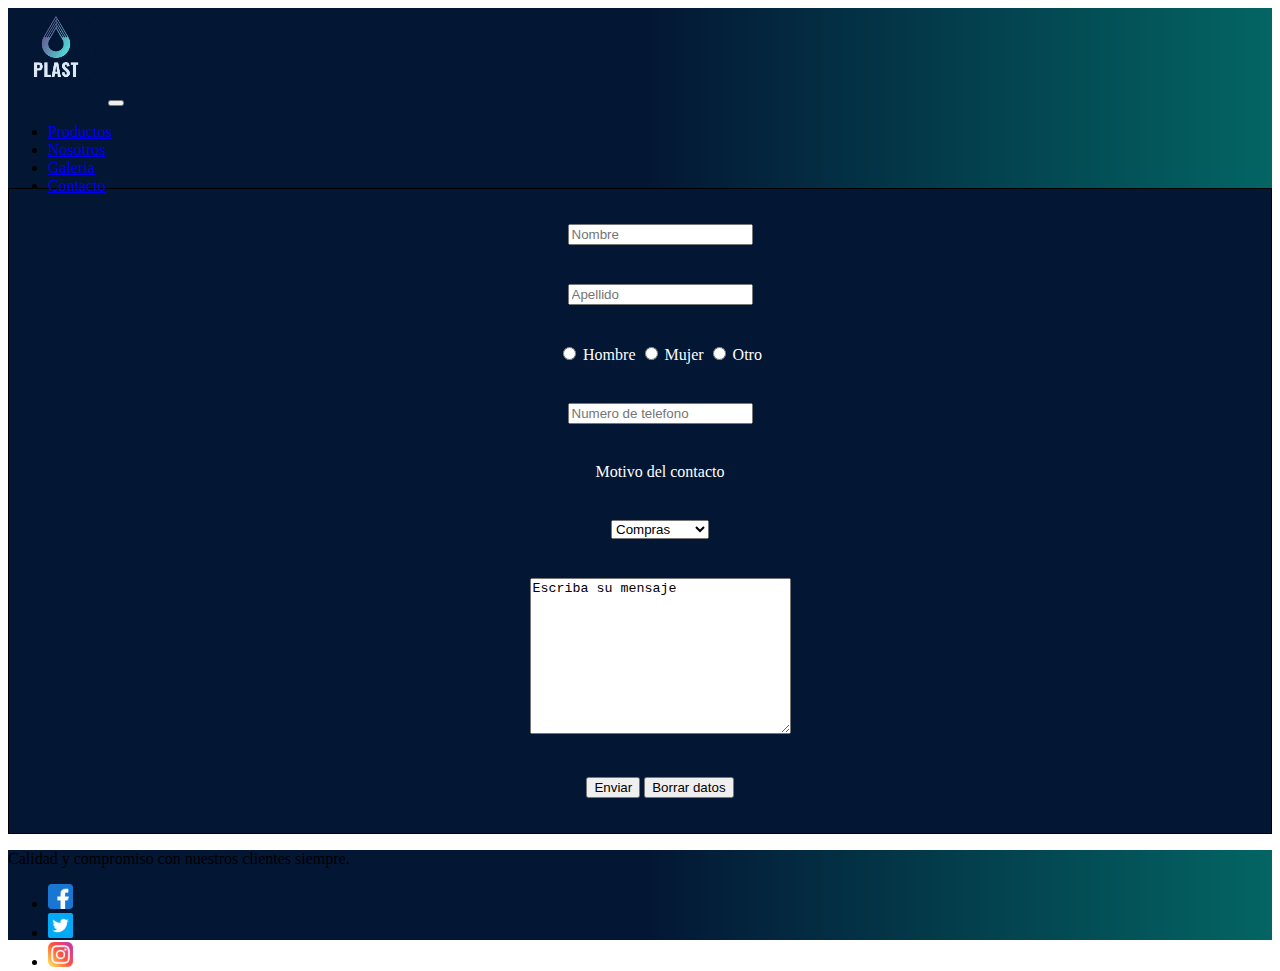
==== Paginas/contacto.html @ 0cef34c6 "Adicion de SASS" ====
<!DOCTYPE html>
<html lang="es">
<head>
    <meta charset="UTF-8">
    <meta http-equiv="X-UA-Compatible" content="IE=edge">
    <meta name="viewport" content="width=device-width, initial-scale=1.0">
    <link href="https://cdn.jsdelivr.net/npm/bootstrap@5.2.0/dist/css/bootstrap.min.css" rel="stylesheet" integrity="sha384-gH2yIJqKdNHPEq0n4Mqa/HGKIhSkIHeL5AyhkYV8i59U5AR6csBvApHHNl/vI1Bx" crossorigin="anonymous">
    <link rel="stylesheet" href="../Styles/styles.css">
    <title>Contacto - PLAST</title>
    <link rel="icon" type="image/x-icon" href="../Imagenes/Logo.jpg">
</head>
<body>
    <div class="main__body ">
        <header class="site-header  header__main d-flex flex-row justify-content-around">
            <nav class="navbar navbar-expand-lg navbar-dark ">
                <div class="container-fluid ">
                  <a class="navbar-brand" href="../index.html"><img src="../Imagenes/Logo.jpg" alt="Logo Plast"  height="95px"></a>
                  <button class="navbar-toggler" type="button" data-bs-toggle="collapse" data-bs-target="#navbarSupportedContent" aria-controls="navbarSupportedContent" aria-expanded="false" aria-label="Toggle navigation">
                    <span class="navbar-toggler-icon"></span>
                  </button>
                  <div class="collapse navbar-collapse" id="navbarSupportedContent">
                    <ul class="navbar-nav me-auto mb-2 mb-lg-0 d-flex flex-row justify-content-around">
                      <li class="nav-item">
                        <a class="nav-link" href="productos.html">Productos</a>
                      </li>
                      <li class="nav-item">
                        <a class="nav-link" href="sobreNosotros.html">Nosotros</a>
                      </li>
                      <li class="nav-item">
                        <a class="nav-link" href="galeria.html">Galeria</a>
                      </li>
                      <li class="nav-item">
                        <a class="nav-link" href="contacto.html">Contacto</a>
                      </li>
                    </ul>
                  </div>
                </div>
              </nav>
        </header>
        <main>
            <div class="formulario">
    
     
                <form>
                    <ul class="contacto__list">
                      
                        <li>
                            <input id="nombre" type="text" placeholder="Nombre" class="text__fill">
                        </li>
                        <li>
                            <input id="apellido" type="text" placeholder="Apellido" class="text__fill">
                        </li>
                        <li>
                            <input name="genero" type="radio">
                            <span>Hombre</span>
                            <input name="genero" type="radio">
                            <span>Mujer</span>
                            <input name="genero" type="radio">
                            <span>Otro</span>       
                        </li>
                        <li>
                            <input id="telefono" type="number" placeholder="Numero de telefono" class="text__fill">
                        </li>
                        <li>
                            <label>Motivo del contacto</label>
                        </li>
                        <li>
                            <select>
                            <option>Compras</option>
                            <option>Proovedores</option>
                            <option>Consultas</option>
                            <option>Otro</option>
                            </select>
                        </li>
                        <li>
                            <textarea name="Mensaje" id="mensaje" cols="30" rows="10" class="text__fill">Escriba su mensaje</textarea>
                        </li>
                        <li>
                            <input type="submit" value="Enviar">
                            <input type="Reset" value="Borrar datos">
                        </li>
                    </ul>
                </form>
            </div>
        </main>
        
        <footer class="site-footer text-white text-center d-flex flex-row footer__main">
            <p class="d-none d-sm-block col-sm-8 col-md-8 col-lg-10 col-xl-10 d-flex justify-content-center text-center text__foot">Calidad y compromiso con nuestros clientes siempre.</p>
            <ul class="nav d-flex justify-content-around col-12 col-sm-4 col-md-4 col-lg-2 col-xl-2 foot__links">
                <li class="nav-item">
                    <a href="http://www.facebook.com"><img src="../Imagenes/facebook (2).png" alt="acceso a facebook" height=25px width="25px"></a>
                </li>
                <li class="nav-item">
                    <a href="http://www.twitter.com"><img src="../Imagenes/twitter.png" height=25px width="25px"></a>
                </li>
                <li class="nav-item">
                    <a href="http://www.instagram.com"><img src="../Imagenes/instagram.png" alt="Acceso a Instagram" height=25px width="25px"></a>
                </li>
              </ul>
        </footer>
    </div>
    </body>
<script src="https://cdn.jsdelivr.net/npm/bootstrap@5.2.0/dist/js/bootstrap.bundle.min.js" integrity="sha384-A3rJD856KowSb7dwlZdYEkO39Gagi7vIsF0jrRAoQmDKKtQBHUuLZ9AsSv4jD4Xa" crossorigin="anonymous"></script>
</body>
</html>
---- Styles/styles.css ----
.footer__main {
  background-image: linear-gradient(to right, #031634, #031634, #036564);
  height: 10vh;
  align-items: center;
}

.text__foot {
  display: flex;
}

.foot__links {
  align-items: center;
}

.header__main {
  background-image: linear-gradient(to right, #031634, #031634, #036564);
  height: 20vh;
  min-height: 150px;
}

html {
  height: 100%;
}

.main__body {
  min-height: 100vh;
  width: 100%;
}

.car__parent {
  height: 70vh;
  background-color: #031634;
}

.car__img {
  max-height: 70vh;
  width: 100%;
  -o-object-fit: contain;
     object-fit: contain;
}

.index__subtitle {
  color: white;
  position: absolute;
  top: 53vh;
  left: 15vw;
  background-color: #031634;
  border: #036564 solid 2px;
  border-radius: 7px;
  width: 160px;
  text-align: center;
}

.index__map {
  position: absolute;
  top: 59vh;
  left: 5px;
  width: 50vw;
  max-width: 500px;
  height: 30vh;
}

@media screen and (min-width: 1200px) {
  .index__subtitle {
    left: 150px;
  }
}
@media screen and (max-width: 1200px) {
  .car__img {
    height: 70vh;
  }
}
@media screen and (max-width: 600px) {
  .index__subtitle {
    left: 0;
  }
}
.mini__img {
  border: solid 2px black;
}

.mini__img:hover {
  transition: border-color 0.5s;
  border: solid 4px #036564;
}

.cover {
  padding: 0 1.5rem;
}

.bg__image {
  background-image: url("https://img.freepik.com/free-photo/agricultural-silos-building-exterior_146671-19102.jpg?w=1380&t=st=1661320340~exp=1661320940~hmac=7c183ef432c9a3654e3fad2a6aba1af4328d4190f410219e79bd47b0a6d1ccd7");
  height: 70vh;
}

.mask {
  background-color: rgba(0, 0, 0, 0.6);
}

.sobrenosotros__mask {
  height: 70vh;
  display: flex;
  flex-direction: column;
}

.sobrenosotros__text {
  color: rgb(167, 30, 30);
}

.formulario {
  display: flex;
  flex-direction: column;
  text-align: center;
  align-items: center;
  background-color: #031634;
  border: black solid 1px;
}

.contacto__list {
  display: flex;
  height: 68vh;
  flex-direction: column;
  text-align: center;
  justify-content: space-around;
  list-style-type: none;
  color: white;
}

@media screen and (max-width: 600px) {
  .formulario {
    height: 80vh;
    justify-content: flex-end;
    overflow: scroll;
  }
}/*# sourceMappingURL=styles.css.map */
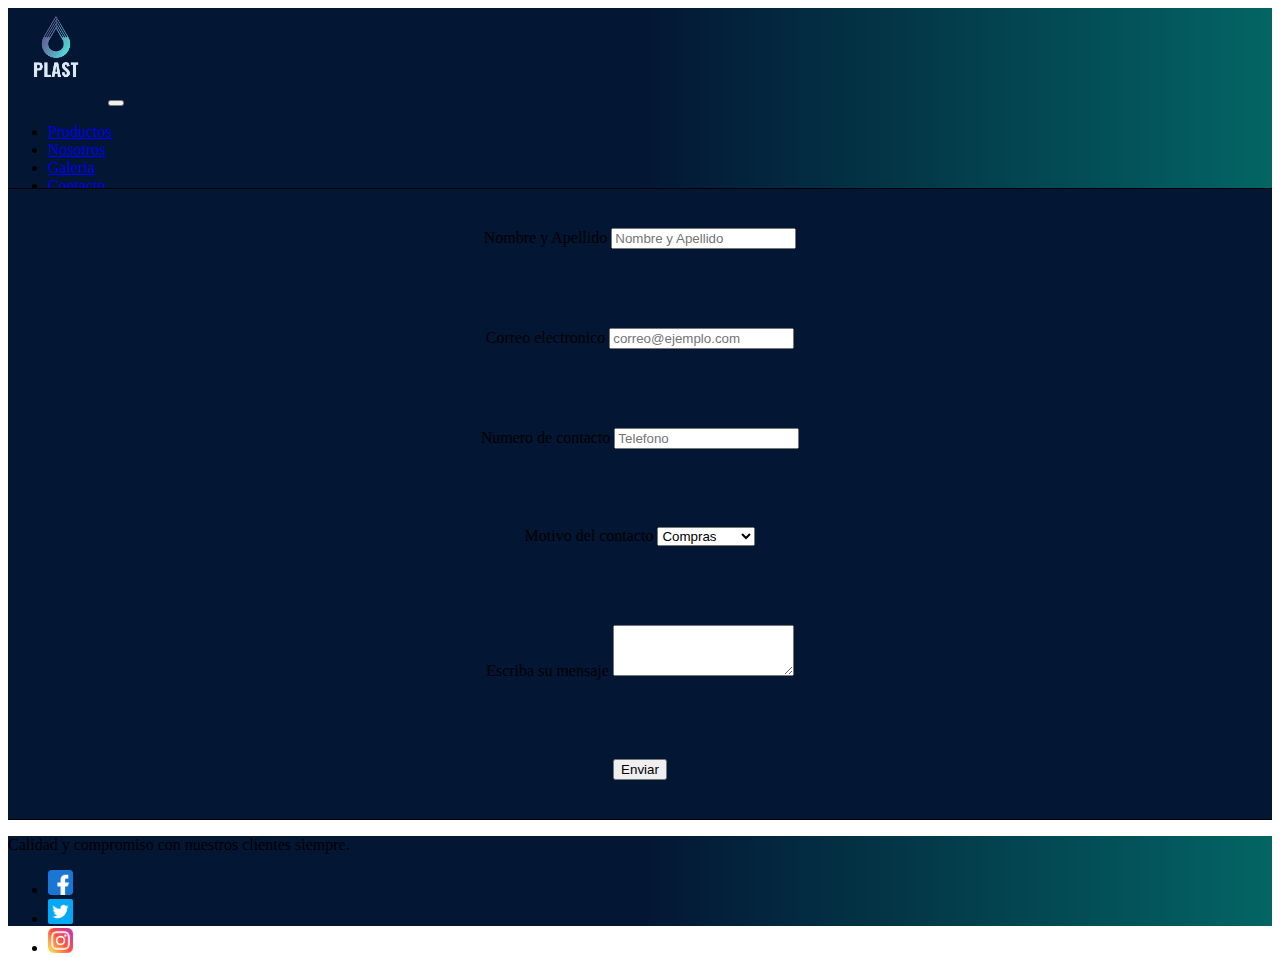
==== commit 3d425211: "Actualizacion index y remake pagina contacto." ====
--- a/Paginas/contacto.html
+++ b/Paginas/contacto.html
@@ -6,6 +6,8 @@
     <meta name="viewport" content="width=device-width, initial-scale=1.0">
     <link href="https://cdn.jsdelivr.net/npm/bootstrap@5.2.0/dist/css/bootstrap.min.css" rel="stylesheet" integrity="sha384-gH2yIJqKdNHPEq0n4Mqa/HGKIhSkIHeL5AyhkYV8i59U5AR6csBvApHHNl/vI1Bx" crossorigin="anonymous">
     <link rel="stylesheet" href="../Styles/styles.css">
+    <meta name="description" content="PLAST SA - Pagina para contacto">
+    <meta name="keywords" content="Plast, Bidones , Tapas , Insumos , Fabrica , Agua , Dispenser , Contacto">
     <title>Contacto - PLAST</title>
     <link rel="icon" type="image/x-icon" href="../Imagenes/Logo.jpg">
 </head>
@@ -38,25 +40,17 @@
               </nav>
         </header>
         <main>
-            <div class="formulario">
+            <!-- <div class="formulario">
     
      
-                <form>
+                <form class="contacto__form">
                     <ul class="contacto__list">
                       
                         <li>
-                            <input id="nombre" type="text" placeholder="Nombre" class="text__fill">
+                            <input id="nombre" type="text" placeholder="Nombre y Apellido" class="text__fill">
                         </li>
                         <li>
-                            <input id="apellido" type="text" placeholder="Apellido" class="text__fill">
-                        </li>
-                        <li>
-                            <input name="genero" type="radio">
-                            <span>Hombre</span>
-                            <input name="genero" type="radio">
-                            <span>Mujer</span>
-                            <input name="genero" type="radio">
-                            <span>Otro</span>       
+                            <input id="mail" type="text" placeholder="Correo" class="text__fill">
                         </li>
                         <li>
                             <input id="telefono" type="number" placeholder="Numero de telefono" class="text__fill">
@@ -81,25 +75,52 @@
                         </li>
                     </ul>
                 </form>
-            </div>
+            </div> -->
+            <form class="formulario text-center">
+                  <div class="form-group col-md-6 text-center">
+                    <label for="name" class="text-light">Nombre y Apellido</label>
+                    <input type="text" class="form-control" id="name" placeholder="Nombre y Apellido">
+                  </div>
+                  <div class="form-group col-md-6 text-center">
+                    <label for="mail" class="text-light">Correo electronico</label>
+                    <input type="email" class="form-control" id="mail" placeholder="correo@ejemplo.com">
+                  </div>
+                <div class="form-group text-center col-md-6">
+                  <label for="telefono" class="text-light">Numero de contacto</label>
+                  <input type="tel" class="form-control" id="telefono" placeholder="Telefono">
+                </div>
+                  <div class="form-group col-md-6 text-center">
+                    <label for="motivo" class="text-light">Motivo del contacto</label>
+                    <select id="motivo" class="form-control">
+                        <option>Compras</option>
+                        <option>Proovedores</option>
+                        <option>Consultas</option>
+                        <option>Otro</option>
+                    </select>
+                  </div>
+                  <div class="form-group col-md-6 text-center">
+                    <label for="mensaje" class="text-light">Escriba su mensaje</label>
+                    <textarea class="form-control col-md-6" id="mensaje" rows="3"></textarea>
+                  </div>
+                <button type="submit" class="btn btn-primary col-md-4">Enviar</button>
+              </form>
         </main>
         
-        <footer class="site-footer text-white text-center d-flex flex-row footer__main">
-            <p class="d-none d-sm-block col-sm-8 col-md-8 col-lg-10 col-xl-10 d-flex justify-content-center text-center text__foot">Calidad y compromiso con nuestros clientes siempre.</p>
-            <ul class="nav d-flex justify-content-around col-12 col-sm-4 col-md-4 col-lg-2 col-xl-2 foot__links">
-                <li class="nav-item">
-                    <a href="http://www.facebook.com"><img src="../Imagenes/facebook (2).png" alt="acceso a facebook" height=25px width="25px"></a>
-                </li>
-                <li class="nav-item">
-                    <a href="http://www.twitter.com"><img src="../Imagenes/twitter.png" height=25px width="25px"></a>
-                </li>
-                <li class="nav-item">
-                    <a href="http://www.instagram.com"><img src="../Imagenes/instagram.png" alt="Acceso a Instagram" height=25px width="25px"></a>
-                </li>
-              </ul>
-        </footer>
+   <footer class="site-footer text-white text-center d-flex flex-row footer__main">
+          <p class="d-none d-sm-block col-sm-8 col-md-8 col-lg-10 col-xl-10 d-flex justify-content-center text-center text__foot">Calidad y compromiso con nuestros clientes siempre.</p>
+          <ul class="nav d-flex justify-content-around col-12 col-sm-4 col-md-4 col-lg-2 col-xl-2 foot__links">
+              <li class="nav-item">
+                  <a href="http://www.facebook.com"><img src="../Imagenes/facebook (2).png" alt="acceso a facebook" height=25px width="25px"></a>
+              </li>
+              <li class="nav-item">
+                  <a href="http://www.twitter.com"><img src="../Imagenes/twitter.png" height=25px width="25px"></a>
+              </li>
+              <li class="nav-item">
+                  <a href="http://www.instagram.com"><img src="../Imagenes/instagram.png" alt="Acceso a Instagram" height=25px width="25px"></a>
+              </li>
+            </ul>
+      </footer>
     </div>
     </body>
 <script src="https://cdn.jsdelivr.net/npm/bootstrap@5.2.0/dist/js/bootstrap.bundle.min.js" integrity="sha384-A3rJD856KowSb7dwlZdYEkO39Gagi7vIsF0jrRAoQmDKKtQBHUuLZ9AsSv4jD4Xa" crossorigin="anonymous"></script>
-</body>
-</html>
+</html>--- a/Styles/styles.css
+++ b/Styles/styles.css
@@ -1,3 +1,9 @@
+.container {
+  position: relative;
+  text-align: center;
+  color: white;
+}
+
 .footer__main {
   background-image: linear-gradient(to right, #031634, #031634, #036564);
   height: 10vh;
@@ -20,6 +26,7 @@
 
 html {
   height: 100%;
+  overflow-x: hidden;
 }
 
 .main__body {
@@ -27,52 +34,84 @@
   width: 100%;
 }
 
-.car__parent {
-  height: 70vh;
-  background-color: #031634;
+.carousel-item {
+  height: 100vh;
+  min-height: 350px;
+  background: no-repeat center center scroll;
+  background-size: cover;
+  background-color: black;
 }
 
-.car__img {
-  max-height: 70vh;
-  width: 100%;
-  -o-object-fit: contain;
-     object-fit: contain;
+.index__title {
+  position: absolute;
+  top: 0vh;
+  color: white;
+  display: flex;
+  flex-direction: row;
+  justify-content: center;
+  align-items: center;
+  text-align: center;
+  width: 100vw;
+  text-decoration: none;
 }
 
-.index__subtitle {
+.index__title:hover {
   color: white;
-  position: absolute;
-  top: 53vh;
-  left: 15vw;
-  background-color: #031634;
-  border: #036564 solid 2px;
-  border-radius: 7px;
-  width: 160px;
-  text-align: center;
 }
 
-.index__map {
+.index__bg {
+  background-color: black;
+}
+
+.title__img {
+  width: 100vw;
+  height: 25vh;
+}
+
+.index__nav {
+  width: 100vw;
+  top: 135px;
   position: absolute;
-  top: 59vh;
-  left: 5px;
-  width: 50vw;
-  max-width: 500px;
-  height: 30vh;
+  height: 80%;
+}
+
+.index__nav a {
+  color: white;
+  text-decoration: none;
+  height: 100%;
+}
+
+.index__links:hover {
+  transform: scale(1.5, 1.5);
 }
 
 @media screen and (min-width: 1200px) {
-  .index__subtitle {
-    left: 150px;
+  .index__nav {
+    height: 86vh;
+    max-height: 100%;
+  }
+  .index__row {
+    margin-top: 60px;
+  }
+  .index__nav {
+    overflow: hidden;
   }
 }
-@media screen and (max-width: 1200px) {
-  .car__img {
-    height: 70vh;
+@media screen and (min-width: 768px) {
+  .index__nav {
+    max-height: 100%;
   }
 }
-@media screen and (max-width: 600px) {
-  .index__subtitle {
-    left: 0;
+@media screen and (max-height: 675px) {
+  .index__map {
+    display: none;
+  }
+  .index__video {
+    display: none;
+  }
+  .index__nav {
+    height: 75vh;
+    max-height: 100%;
   }
 }
 .mini__img {
@@ -82,6 +121,10 @@
 .mini__img:hover {
   transition: border-color 0.5s;
   border: solid 4px #036564;
+}
+
+.productos__text {
+  color: black;
 }
 
 .cover {
@@ -101,6 +144,9 @@
   height: 70vh;
   display: flex;
   flex-direction: column;
+  justify-content: flex-start;
+  align-items: stretch;
+  text-align: center;
 }
 
 .sobrenosotros__text {
@@ -108,27 +154,31 @@
 }
 
 .formulario {
+  background-color: #031634;
   display: flex;
   flex-direction: column;
-  text-align: center;
   align-items: center;
-  background-color: #031634;
-  border: black solid 1px;
+  justify-content: space-around;
+  border-top: black solid 1px;
+  border-bottom: black solid 1px;
+  height: 70vh;
+  position: relative;
+  top: 0px;
 }
 
 .contacto__list {
   display: flex;
-  height: 68vh;
   flex-direction: column;
+  justify-content: space-around;
+  align-items: stretch;
   text-align: center;
-  justify-content: space-around;
   list-style-type: none;
   color: white;
+  height: 68vh;
 }
 
-@media screen and (max-width: 600px) {
+@media screen and (max-height: 500px) {
   .formulario {
-    height: 80vh;
     justify-content: flex-end;
     overflow: scroll;
   }
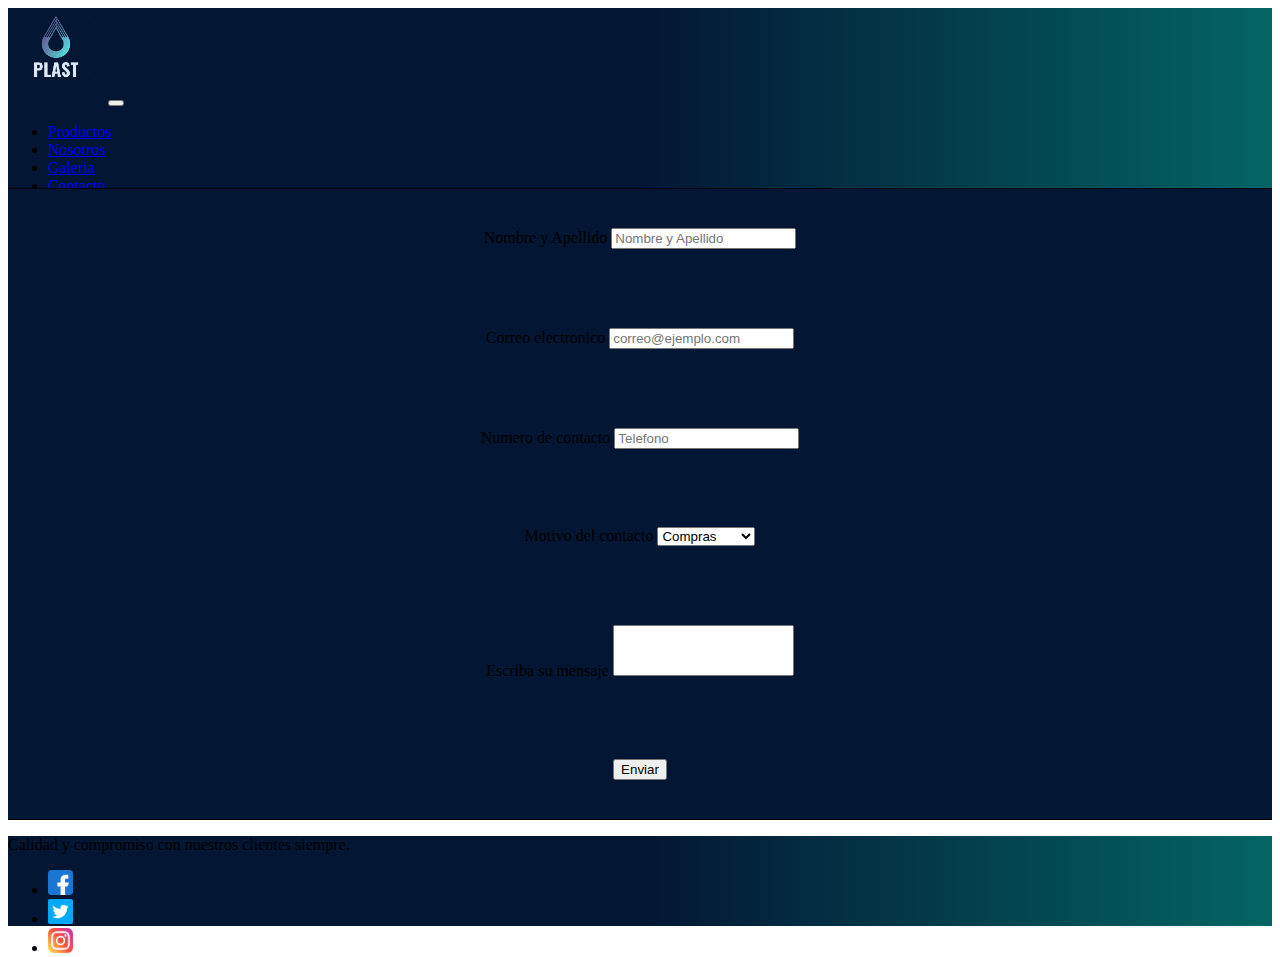
==== commit b0b6610f: "Cambio texto nosotros" ====
--- a/Paginas/contacto.html
+++ b/Paginas/contacto.html
@@ -100,7 +100,7 @@
                   </div>
                   <div class="form-group col-md-6 text-center">
                     <label for="mensaje" class="text-light">Escriba su mensaje</label>
-                    <textarea class="form-control col-md-6" id="mensaje" rows="3"></textarea>
+                    <textarea class="form-control col-md-6 contacto__input" id="mensaje" rows="3"></textarea>
                   </div>
                 <button type="submit" class="btn btn-primary col-md-4">Enviar</button>
               </form>
--- a/Styles/styles.css
+++ b/Styles/styles.css
@@ -1,3 +1,4 @@
+@import url(https://fonts.googleapis.com/css?family=Poiret+One);
 .container {
   position: relative;
   text-align: center;
@@ -150,7 +151,8 @@
 }
 
 .sobrenosotros__text {
-  color: rgb(167, 30, 30);
+  color: white;
+  font-family: "Poiret One", cursive, helvetica;
 }
 
 .formulario {
@@ -166,6 +168,10 @@
   top: 0px;
 }
 
+.contacto__input {
+  resize: none;
+}
+
 .contacto__list {
   display: flex;
   flex-direction: column;
@@ -179,6 +185,8 @@
 
 @media screen and (max-height: 500px) {
   .formulario {
+    top: 0px;
+    height: 100%;
     justify-content: flex-end;
     overflow: scroll;
   }
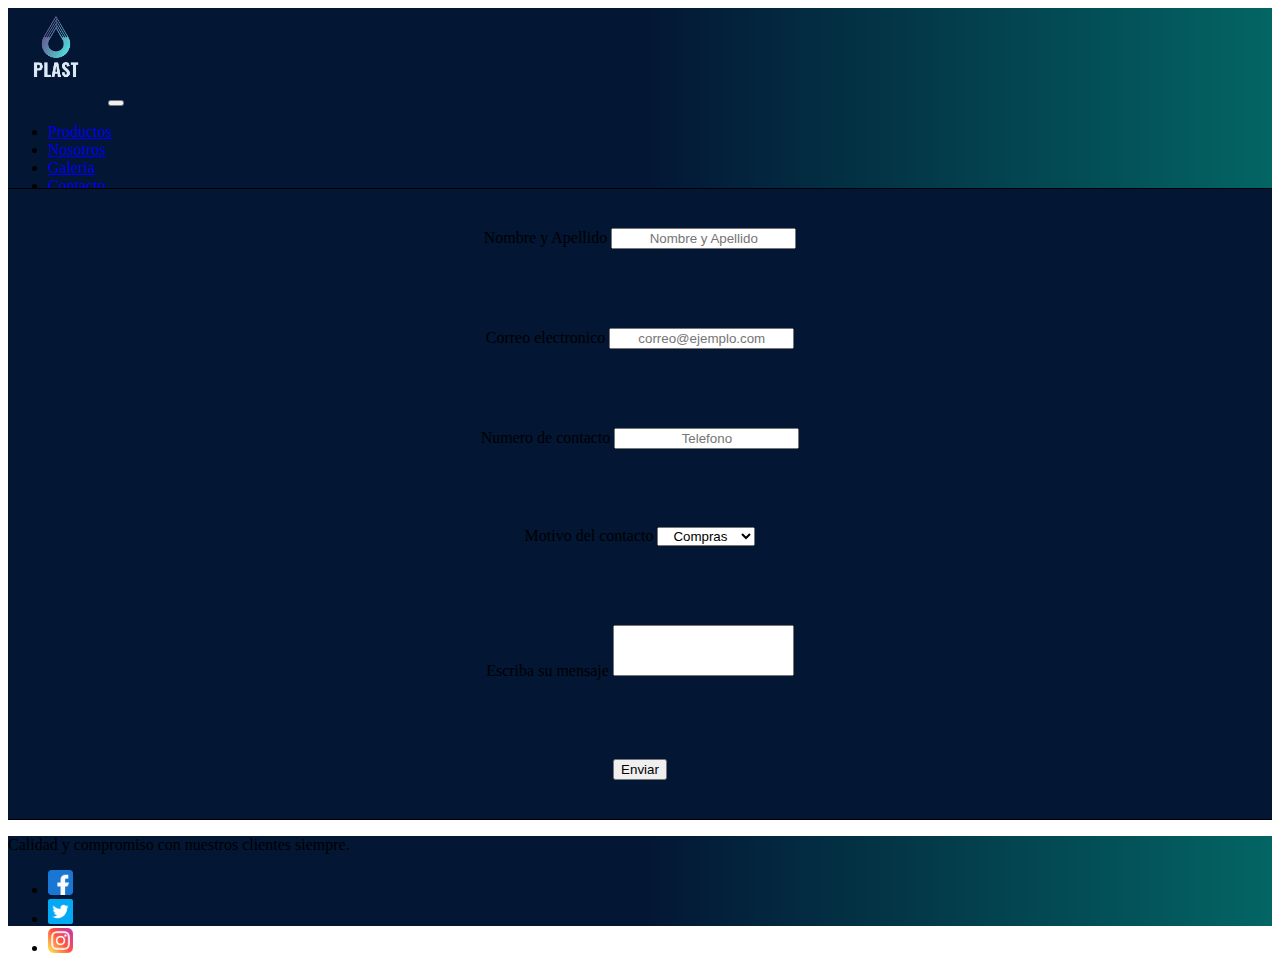
==== commit ec91161b: "pequeña actualizacion contacto" ====
--- a/Paginas/contacto.html
+++ b/Paginas/contacto.html
@@ -79,19 +79,19 @@
             <form class="formulario text-center">
                   <div class="form-group col-md-6 text-center">
                     <label for="name" class="text-light">Nombre y Apellido</label>
-                    <input type="text" class="form-control" id="name" placeholder="Nombre y Apellido">
+                    <input type="text" class="form-control contacto__data" id="name" placeholder="Nombre y Apellido">
                   </div>
                   <div class="form-group col-md-6 text-center">
                     <label for="mail" class="text-light">Correo electronico</label>
-                    <input type="email" class="form-control" id="mail" placeholder="correo@ejemplo.com">
+                    <input type="email" class="form-control contacto__data" id="mail" placeholder="correo@ejemplo.com">
                   </div>
                 <div class="form-group text-center col-md-6">
                   <label for="telefono" class="text-light">Numero de contacto</label>
-                  <input type="tel" class="form-control" id="telefono" placeholder="Telefono">
+                  <input type="tel" class="form-control contacto__data" id="telefono" placeholder="Telefono">
                 </div>
                   <div class="form-group col-md-6 text-center">
                     <label for="motivo" class="text-light">Motivo del contacto</label>
-                    <select id="motivo" class="form-control">
+                    <select id="motivo" class="form-control contacto__data">
                         <option>Compras</option>
                         <option>Proovedores</option>
                         <option>Consultas</option>
@@ -100,7 +100,7 @@
                   </div>
                   <div class="form-group col-md-6 text-center">
                     <label for="mensaje" class="text-light">Escriba su mensaje</label>
-                    <textarea class="form-control col-md-6 contacto__input" id="mensaje" rows="3"></textarea>
+                    <textarea class="form-control col-md-6 contacto__input contacto__data" id="mensaje" rows="3"></textarea>
                   </div>
                 <button type="submit" class="btn btn-primary col-md-4">Enviar</button>
               </form>
--- a/Styles/styles.css
+++ b/Styles/styles.css
@@ -172,6 +172,10 @@
   resize: none;
 }
 
+.contacto__data {
+  text-align: center;
+}
+
 .contacto__list {
   display: flex;
   flex-direction: column;
